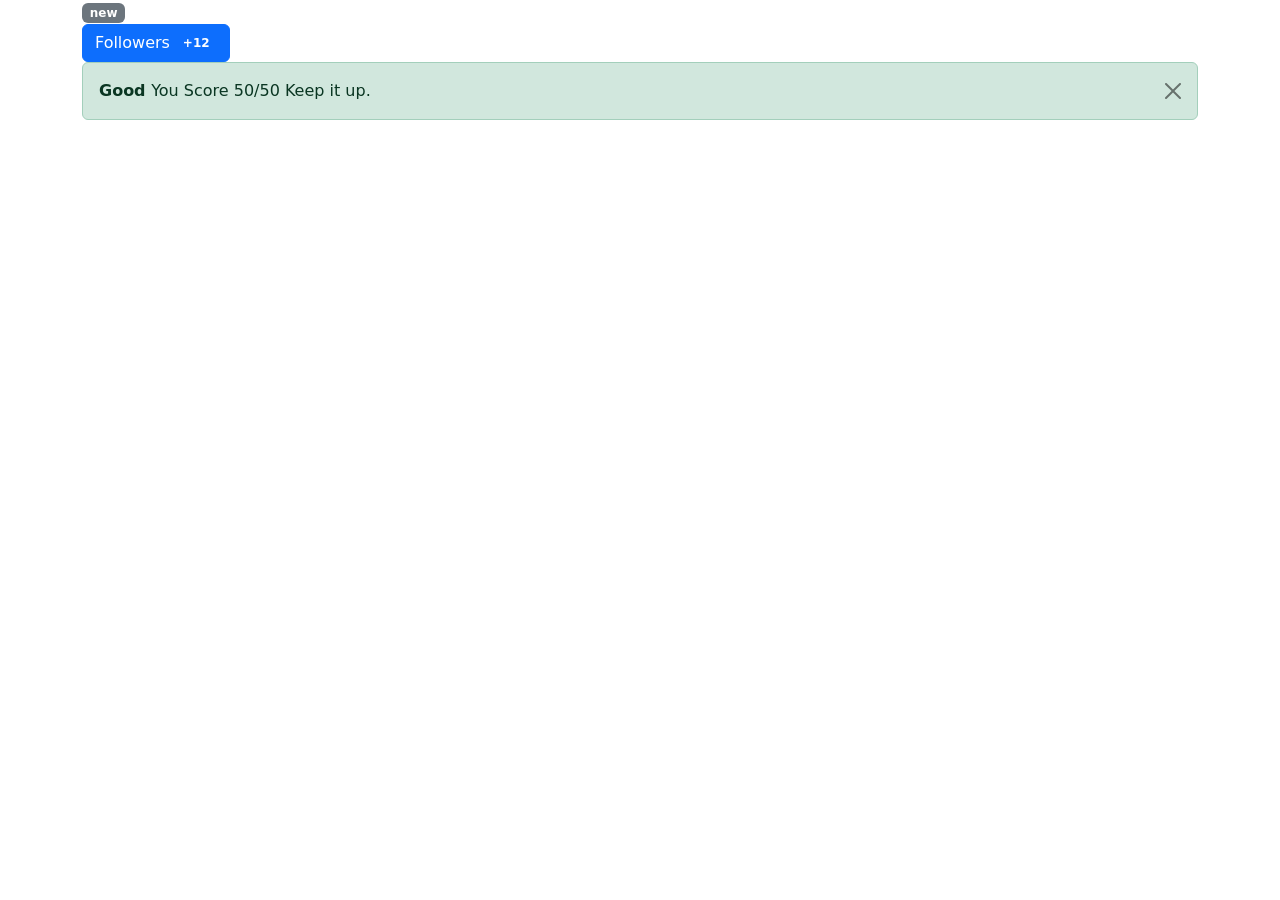
==== Bootstrap/index.html @ 6f70810a "Bootstrap" ====
<!DOCTYPE html>
<html lang="en">

<head>
  <meta charset="UTF-8" />
  <meta http-equiv="X-UA-Compatible" content="IE=edge" />
  <meta name="viewport" content="width=device-width, initial-scale=1.0" />
  <title>CSS flex</title>
  <link rel="stylesheet" href="style.css">
  <link rel="stylesheet" href="https://cdn.jsdelivr.net/npm/bootstrap@5.3.8/dist/css/bootstrap.min.css">
</head>

<body>
    <div class="container">
<span class="badge bg-secondary">new</span>
<br>
<div class="btn btn-primary">
    Followers
    <div class="badge">+12</div>
</div>
<div class="alert alert-success alert-dismissible fade show" role="alert">
  <strong>Good </strong> You Score 50/50 Keep it up.
  <button type="button" class="btn-close" data-bs-dismiss="alert" aria-label="Close"></button>
</div>
   
</div>
</div>
<script src="https://cdn.jsdelivr.net/npm/bootstrap@5.3.8/dist/js/bootstrap.bundle.min.js" integrity="sha384-FKyoEForCGlyvwx9Hj09JcYn3nv7wiPVlz7YYwJrWVcXK/BmnVDxM+D2scQbITxI" crossorigin="anonymous"></script>
</body>

</html>
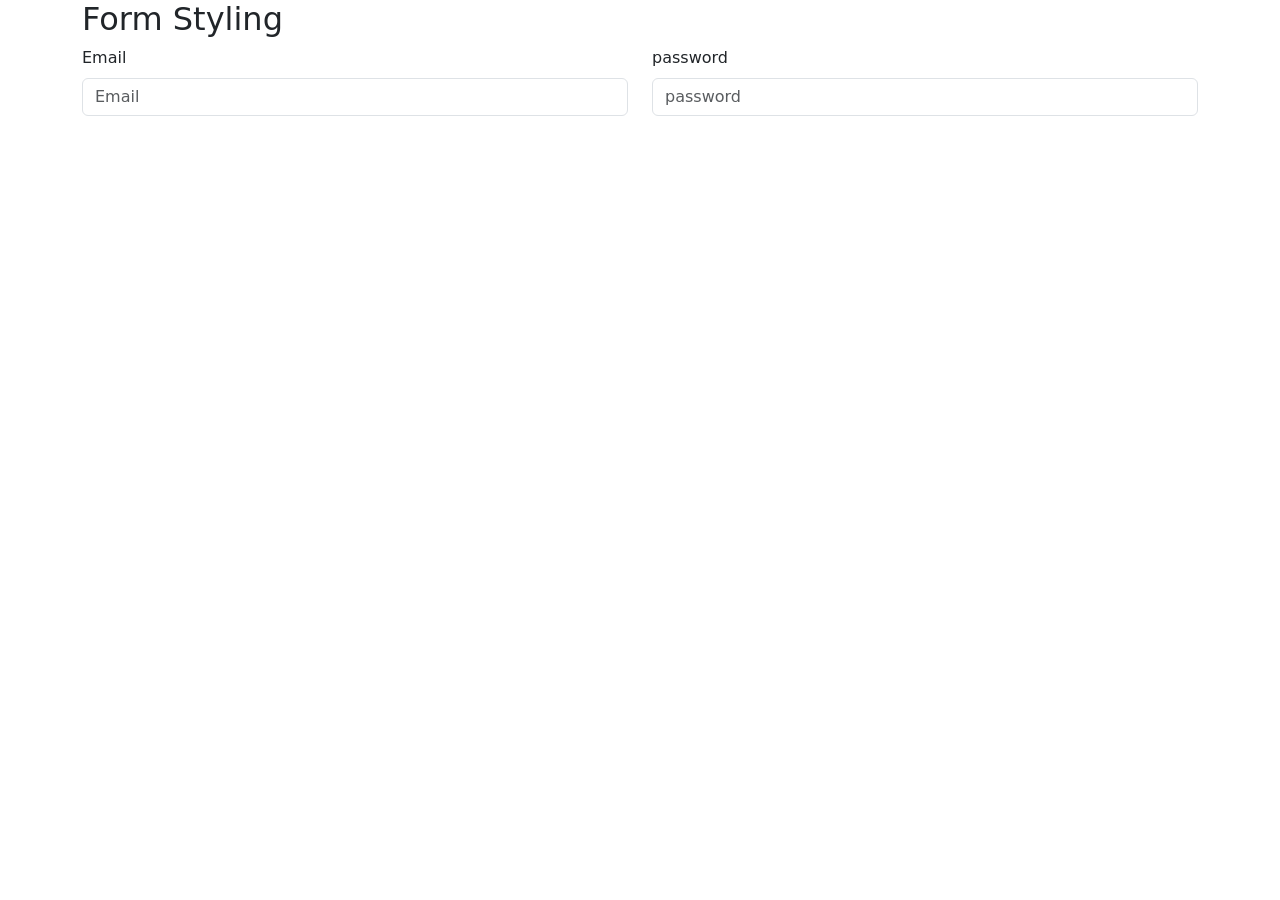
==== commit add7eabd: "Bootstrap completed" ====
--- a/Bootstrap/index.html
+++ b/Bootstrap/index.html
@@ -11,7 +11,7 @@
 </head>
 
 <body>
-    <div class="container">
+  <!-- <div class="container">
 <span class="badge bg-secondary">new</span>
 <br>
 <div class="btn btn-primary">
@@ -24,8 +24,55 @@
 </div>
    
 </div>
-</div>
-<script src="https://cdn.jsdelivr.net/npm/bootstrap@5.3.8/dist/js/bootstrap.bundle.min.js" integrity="sha384-FKyoEForCGlyvwx9Hj09JcYn3nv7wiPVlz7YYwJrWVcXK/BmnVDxM+D2scQbITxI" crossorigin="anonymous"></script>
+</div> -->
+
+
+  <!-- <div class="row align-items-center">
+  <div class="col bg-success">Lorem ipsum dolor sit amet consectetur adipisicing elit. Nihil provident impedit, veritatis eligendi iste assumenda? Cumque possimus dolorem quis molestias animi quisquam, natus vero optio necessitatibus odit iste voluptates! Veniam?</div>
+  <div class="col bg-primary">Lorem ipsum, dolor sit amet consectetur adipisicing elit. Quod neque corrupti tenetur iure blanditiis veritatis delectus, sunt esse aliquam voluptas recusandae nisi alias, dignissimos nam, in modi accusamus quidem reprehenderit.</div>
+  <div class="col bg-danger">Lorem ipsum dolor sit amet consectetur adipisicing elit. Facilis accusantium voluptate qui ipsam! Eos libero odit sequi quae? Sunt voluptatum consectetur omnis magni debitis quidem necessitatibus maiores modi mollitia! Debitis?
+    Lorem ipsum, dolor sit amet consectetur adipisicing elit. Veniam, magni corrupti? Numquam fuga deserunt eaque eius reiciendis alias! Quisquam eum voluptatum facere deserunt temporibus consequatur ducimus accusamus et adipisci veniam.
+  </div>
+  <div class="col bg-secondary align-self-start">Lorem ipsum dolor sit amet consectetur adipisicing elit. Facilis accusantium voluptate qui ipsam! Eos libero odit sequi quae? Sunt voluptatum consectetur omnis magni debitis quidem necessitatibus maiores modi mollitia! Debitis?</div>
+
+</div> -->
+
+
+  <div class="container">
+    <h2>Form Styling</h2>
+    <div class="row">
+      <div class="col md-6">
+        <form class="mb-3">
+          <label class="form-label" for="email">Email</label>
+          <input type="text" class="form-control" placeholder="Email" id="email">
+      </div>
+      </form>
+      <div class="col mid-6">
+        <form class="mb-3">
+          <label class="form-label" for="password">password</label>
+          <input type="password" class="form-control" placeholder="password" id="password">
+      </div>
+      </form>
+    </div>
+
+  </div>
+
+
+
+
+
+
+
+
+
+
+
+
+
+
+  <script src="https://cdn.jsdelivr.net/npm/bootstrap@5.3.8/dist/js/bootstrap.bundle.min.js"
+    integrity="sha384-FKyoEForCGlyvwx9Hj09JcYn3nv7wiPVlz7YYwJrWVcXK/BmnVDxM+D2scQbITxI"
+    crossorigin="anonymous"></script>
 </body>
 
 </html>
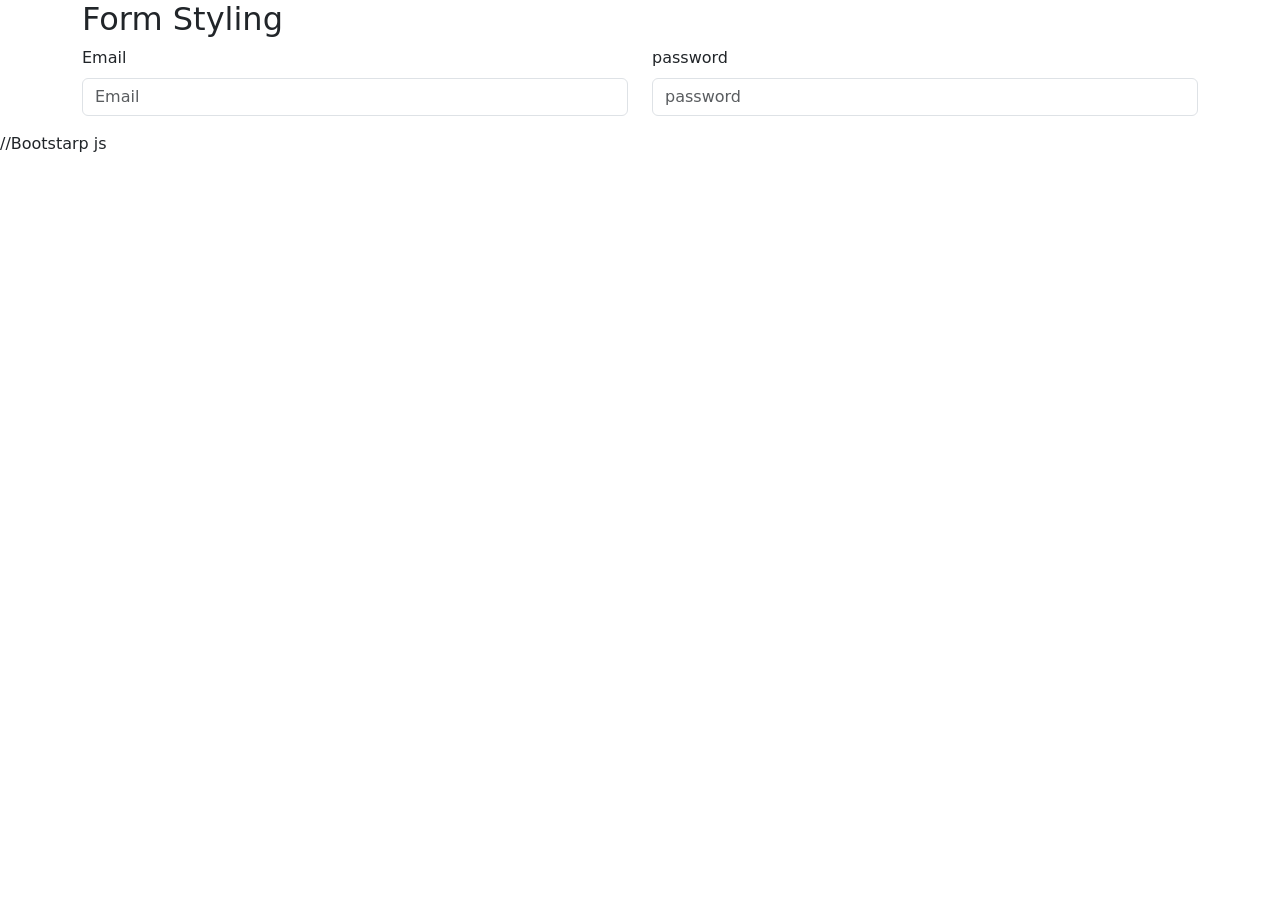
==== commit c35c9e0f: "Nothing" ====
--- a/Bootstrap/index.html
+++ b/Bootstrap/index.html
@@ -69,7 +69,7 @@
 
 
 
-
+//Bootstarp js
   <script src="https://cdn.jsdelivr.net/npm/bootstrap@5.3.8/dist/js/bootstrap.bundle.min.js"
     integrity="sha384-FKyoEForCGlyvwx9Hj09JcYn3nv7wiPVlz7YYwJrWVcXK/BmnVDxM+D2scQbITxI"
     crossorigin="anonymous"></script>
